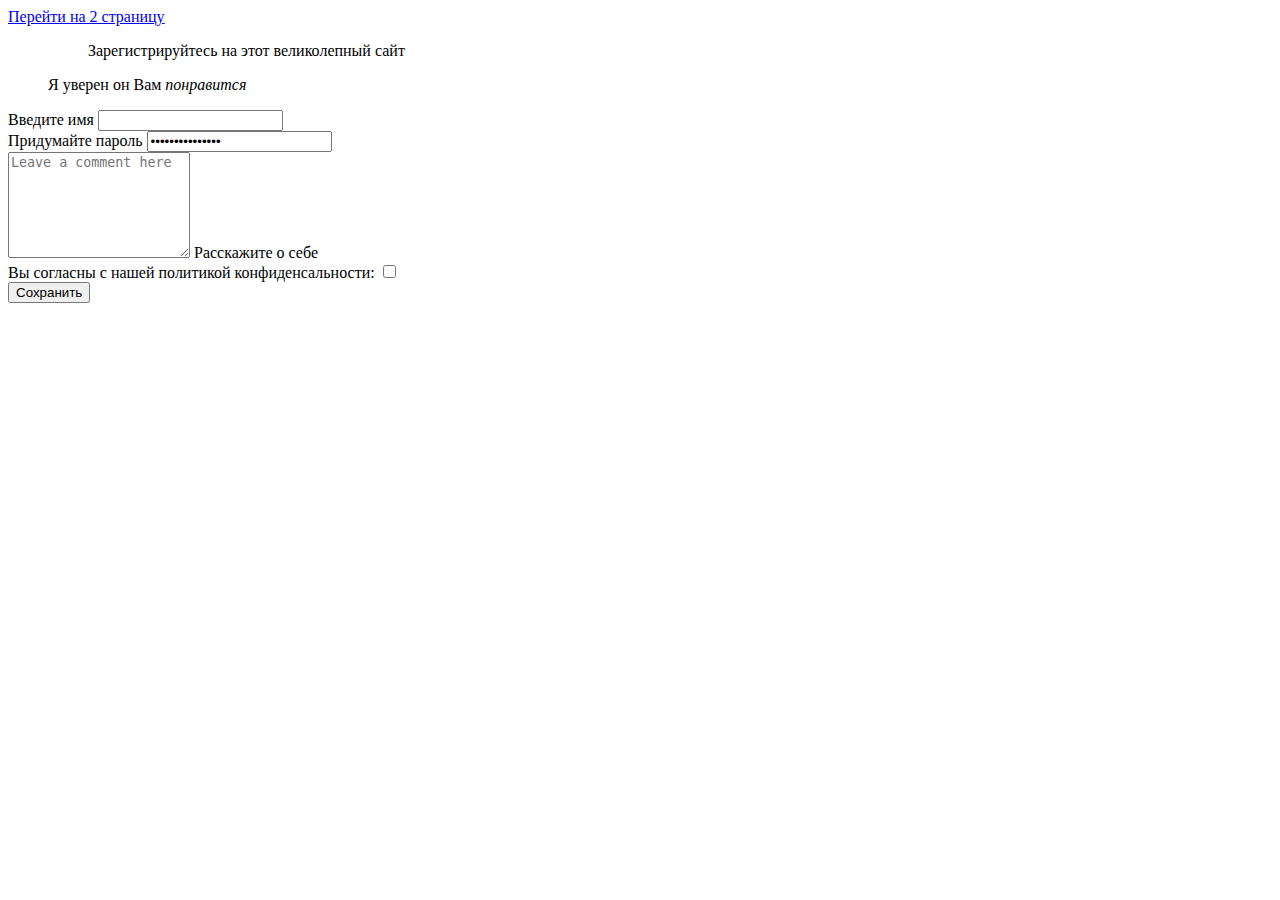
==== 1.html @ 0c8a0cfc "I create a registration form." ====
<!DOCTYPE html>
<html lang="en">
<head>
    <link href="https://cdn.jsdelivr.net/npm/bootstrap@5.3.0/dist/css/bootstrap.min.css" rel="stylesheet" integrity="sha384-9ndCyUaIbzAi2FUVXJi0CjmCapSmO7SnpJef0486qhLnuZ2cdeRhO02iuK6FUUVM" crossorigin="anonymous">
    <meta charset="UTF-8">
    <title>1 страница</title>
</head>
<body>
<a href="2.html" target="_blank">Перейти на 2 страницу</a>
   <figure class="text-center">
        <blockquote class="blockquote">
            <p>Зарегистрируйтесь на этот великолепный сайт</p>
        </blockquote>
        <figcaption class="blockquote-footer">
            Я уверен он Вам <cite title="Source Title">понравится</cite>
        </figcaption>
    </figure>
<form>
    <div>
        <label for="field1" class="form-control form-control-lg">Введите имя</label>
        <input type="text" id="field1">
    </div>
    <div>
        <label for="field3" class="form-control form-control-sm">Придумайте пароль</label>
        <input type="password" id="field3" value="Отправить форму">
    </div>
    <div class="form-floating">
        <textarea class="form-control" placeholder="Leave a comment here" id="floatingTextarea2" style="height: 100px"></textarea>
        <label for="floatingTextarea2">Расскажите о себе</label>
    </div>
    <div>
        <label for="field2">Вы согласны с нашей политикой конфиденсальности: </label>
        <input type="checkbox"  class="form-check-input" id="field2">
    </div>
    <div>
        <button type="button" class="btn btn-outline-success">Сохранить</button>
    </div>




</form>
</body>
</html>
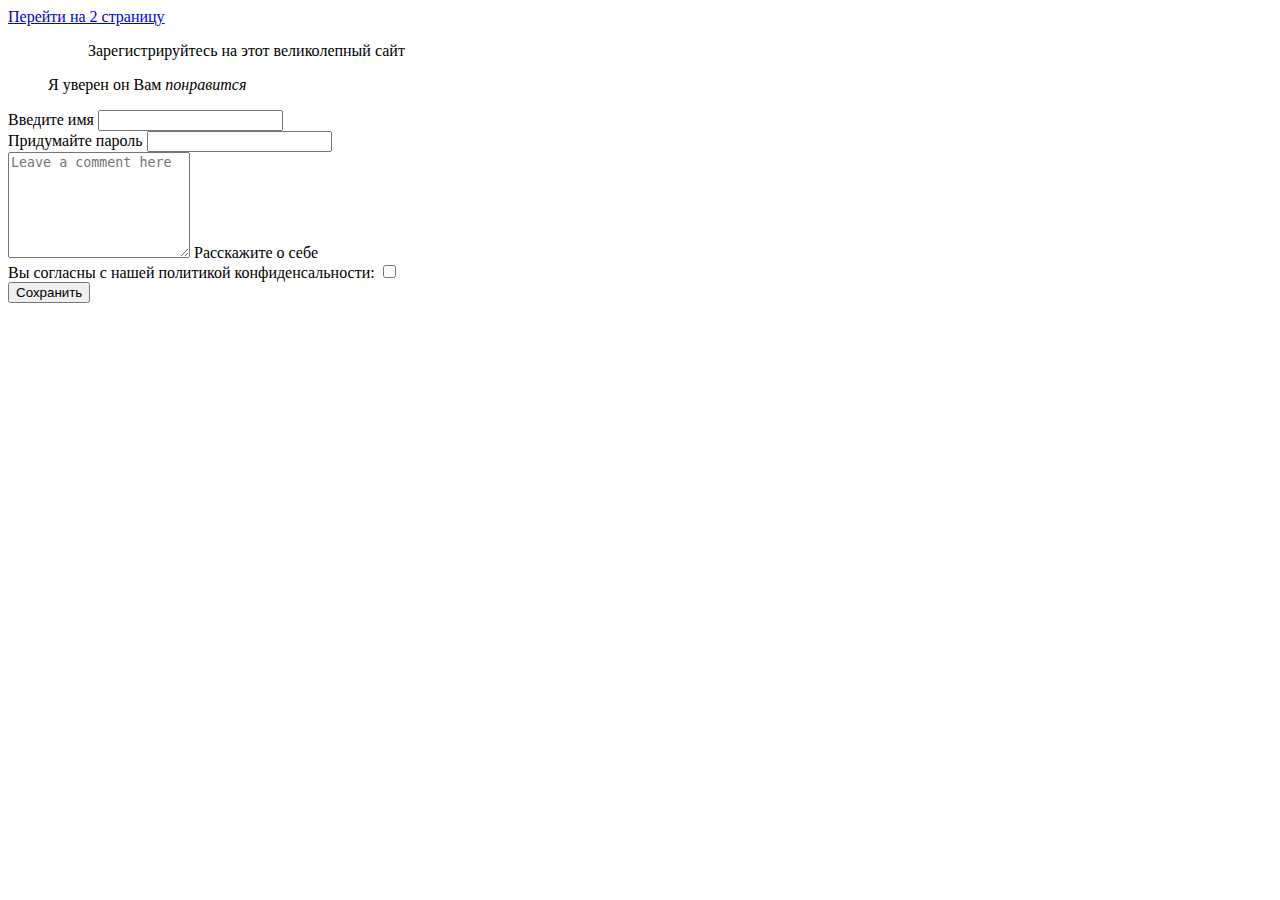
==== commit 04c29875: "I create a navbar." ====
--- a/1.html
+++ b/1.html
@@ -22,7 +22,7 @@
     </div>
     <div>
         <label for="field3" class="form-control form-control-sm">Придумайте пароль</label>
-        <input type="password" id="field3" value="Отправить форму">
+        <input type="password" id="field3">
     </div>
     <div class="form-floating">
         <textarea class="form-control" placeholder="Leave a comment here" id="floatingTextarea2" style="height: 100px"></textarea>
@@ -35,10 +35,6 @@
     <div>
         <button type="button" class="btn btn-outline-success">Сохранить</button>
     </div>
-
-
-
-
 </form>
 </body>
 </html>